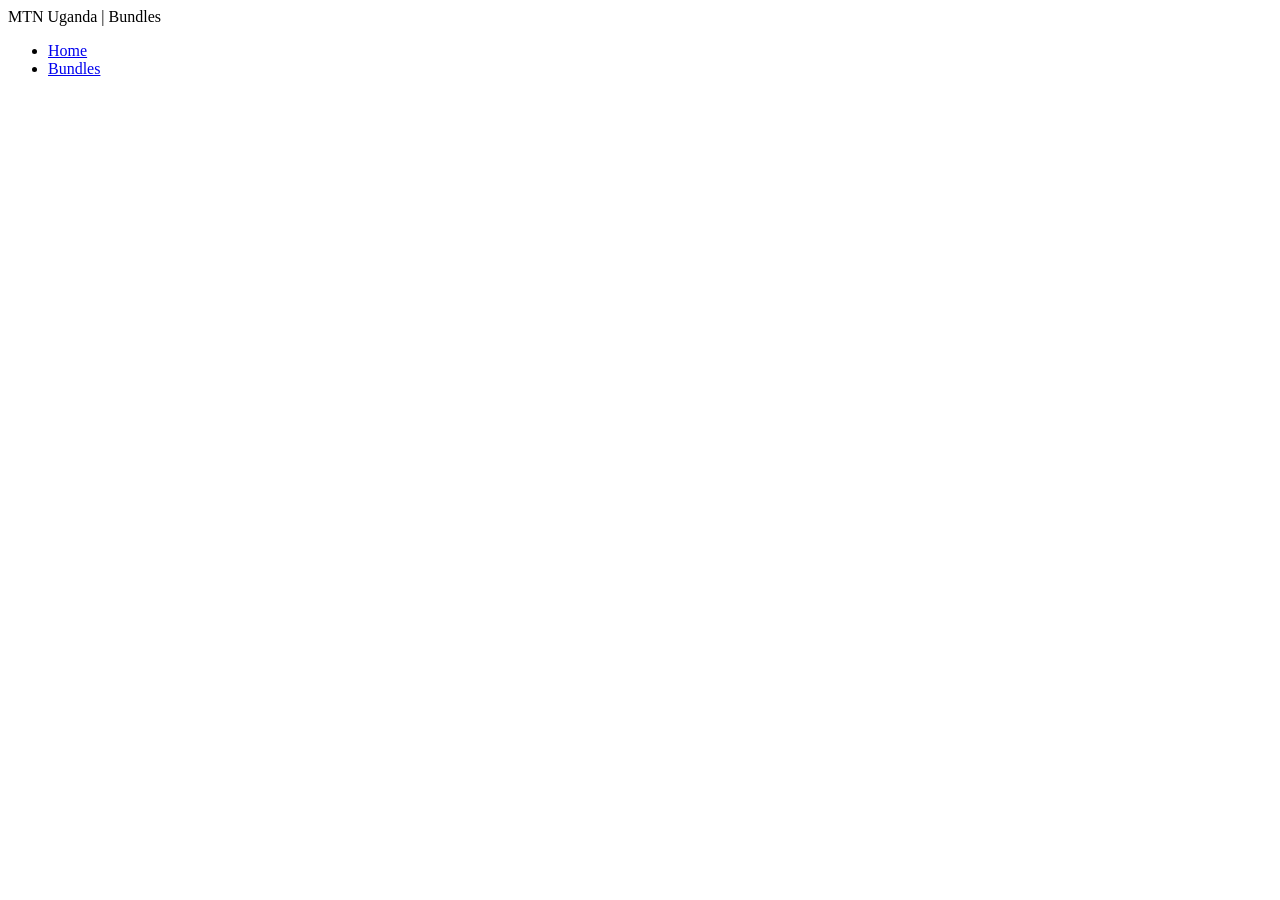
==== bundles.html @ 5e4060ff "My initial commit" ====
<!DOCTYPE html>
<html lang="en">
<head>
    <meta charset="UTF-8">
    <meta name="viewport" content="width=device-width, initial-scale=1.0">
    <title>MTN Uganda | Bundles</title>
    <link rel="stylesheet" href="style.css">
</head>
<body>
    <header>
        <nav class="navbar">
            <span class="brand">MTN Uganda | Bundles</span>
            <ul>
                <li><a href="index.hmtl">Home</a></li>
                <li><a href="bundles.html">Bundles</a></li>
            </ul>
        </nav>
    </header>
    <main>

    </main>
    <footer>

    </footer>
</body>
</html>
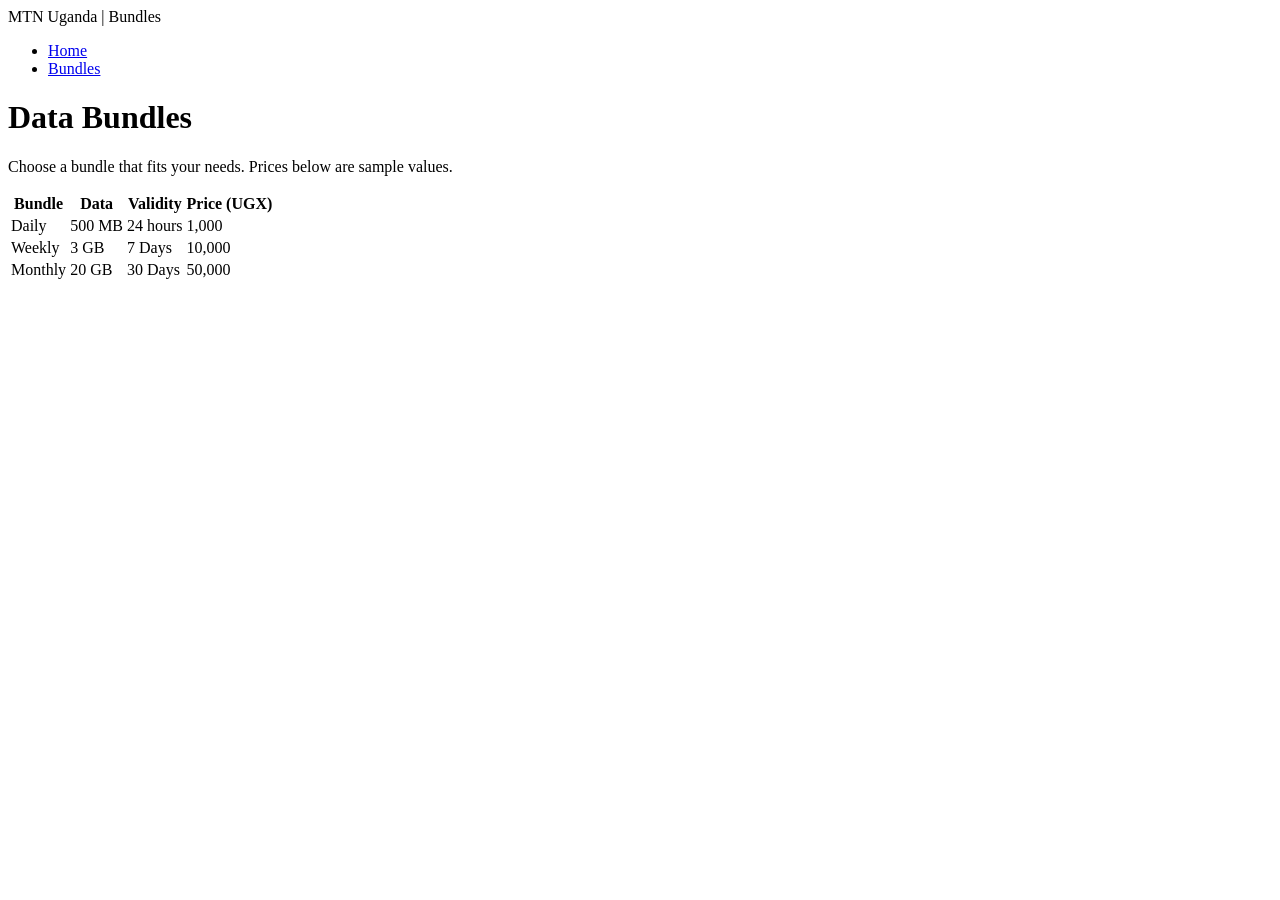
==== commit c3ae7450: "Bundles Page - Add Main Section with heading, paragraph, and a table showing data bundles MTN Uganda" ====
--- a/bundles.html
+++ b/bundles.html
@@ -16,11 +16,22 @@
             </ul>
         </nav>
     </header>
-    <main>
-
+    <main class="bundles">
+        <h1>Data Bundles</h1>
+        <p>Choose a bundle that fits your needs. Prices below are sample values.</p>
+        <table>
+            <thead>
+                <tr><th>Bundle</th><th>Data</th><th>Validity</th><th>Price (UGX)</th></tr>
+            </thead>
+            <tbody>
+                <tr><td>Daily</td><td>500 MB</td><td>24 hours</td><td>1,000</td></tr>
+                <tr><td>Weekly</td><td>3 GB</td><td>7 Days</td><td>10,000</td></tr>
+                <tr><td>Monthly</td><td>20 GB</td><td>30 Days</td><td>50,000</td></tr>
+            </tbody>
+        </table>
     </main>
     <footer>
-
+        
     </footer>
 </body>
 </html>
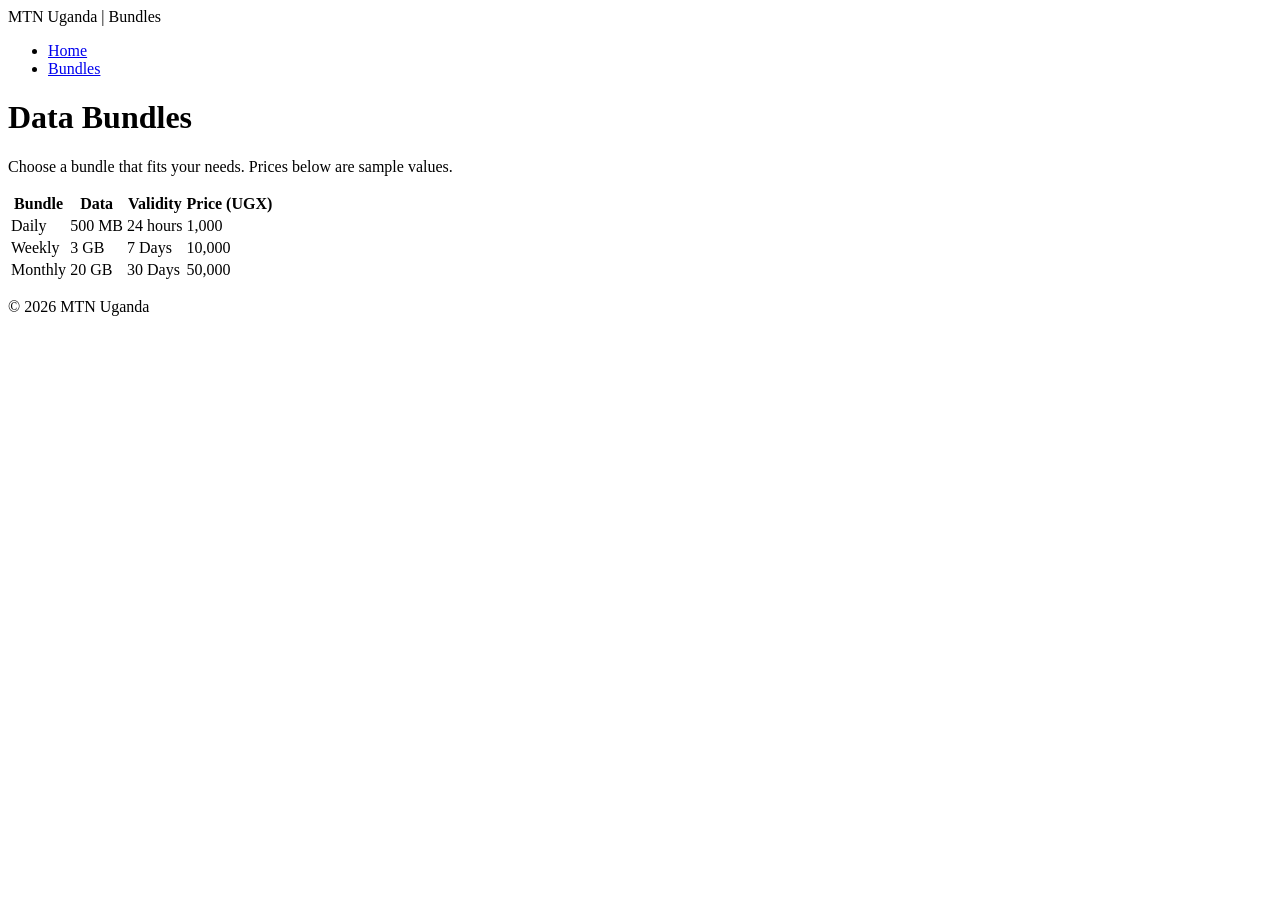
==== commit dfa503e4: "Add footer section with MTN Uganda copyright on both Home page and bundles page" ====
--- a/bundles.html
+++ b/bundles.html
@@ -31,7 +31,7 @@
         </table>
     </main>
     <footer>
-        
+        <p>&copy; 2026 MTN Uganda</p>
     </footer>
 </body>
 </html>
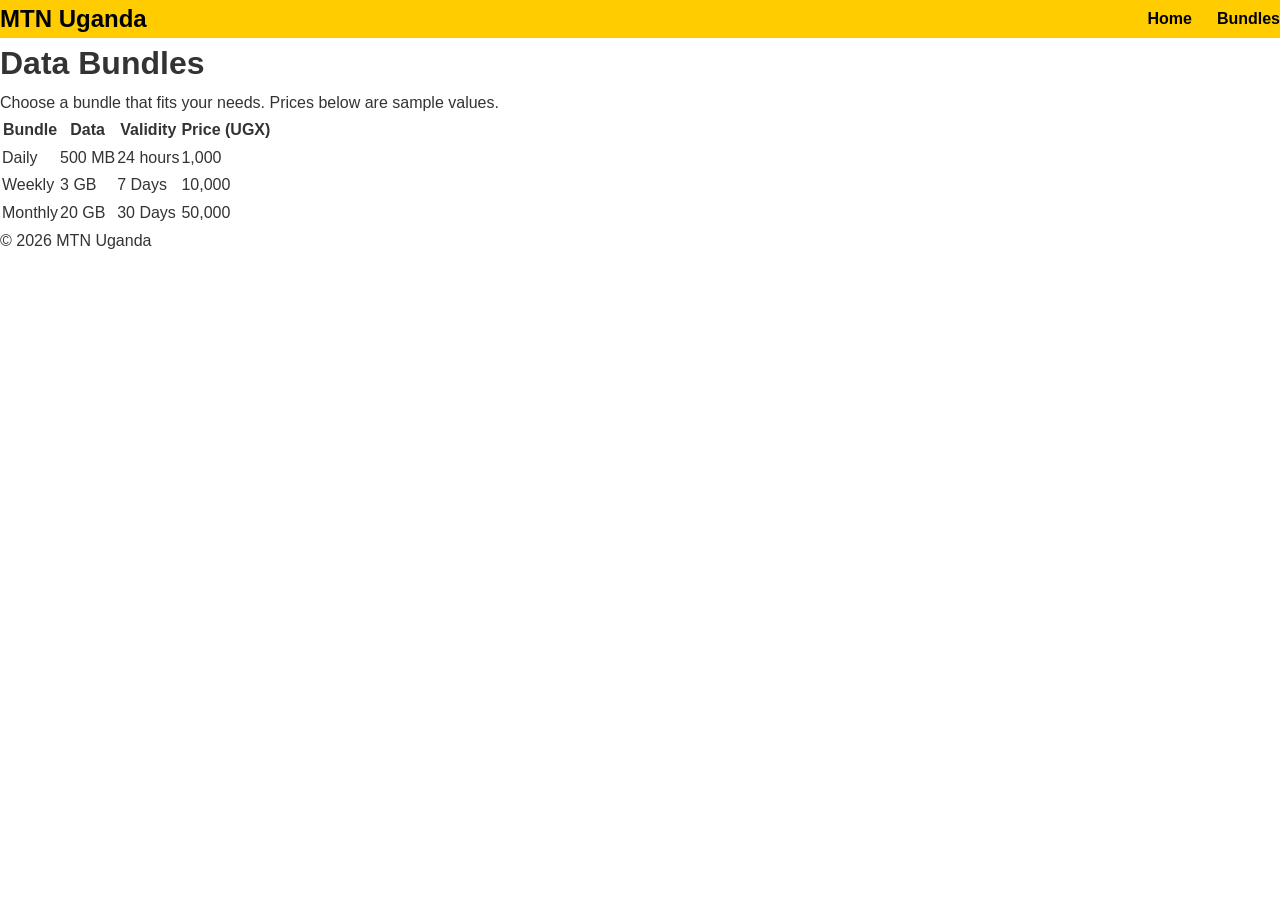
==== commit ad645a6b: "Style the navbar for both the home page and bundles page" ====
--- a/bundles.html
+++ b/bundles.html
@@ -9,7 +9,7 @@
 <body>
     <header>
         <nav class="navbar">
-            <span class="brand">MTN Uganda | Bundles</span>
+            <span class="brand">MTN Uganda</span>
             <ul>
                 <li><a href="index.hmtl">Home</a></li>
                 <li><a href="bundles.html">Bundles</a></li>
--- a/style.css
+++ b/style.css
@@ -0,0 +1,39 @@
+/* CSS Reset */
+* {
+    margin: 0;
+    padding: 0;
+    box-sizing: border-box;
+}
+
+body {
+    font-family: Arial, Helvetica, sans-serif;
+    line-height: 1.6;
+    color: #333333;
+}
+
+/* Nav bar */
+.navbar {
+    display: flex;
+    justify-content: space-between;
+    align-items: center;
+    padding: 15px 30 px;
+    background: #FFCC00;
+}
+
+.navbar .brand {
+    font-size: 1.5rem;
+    font-weight: bold;
+    color: #000000;
+}
+
+.navbar ul {
+    display: flex;
+    gap: 25px;
+    list-style: none;
+}
+
+a {
+    text-decoration: none;
+    color: #000000;
+    font-weight: bold;
+}
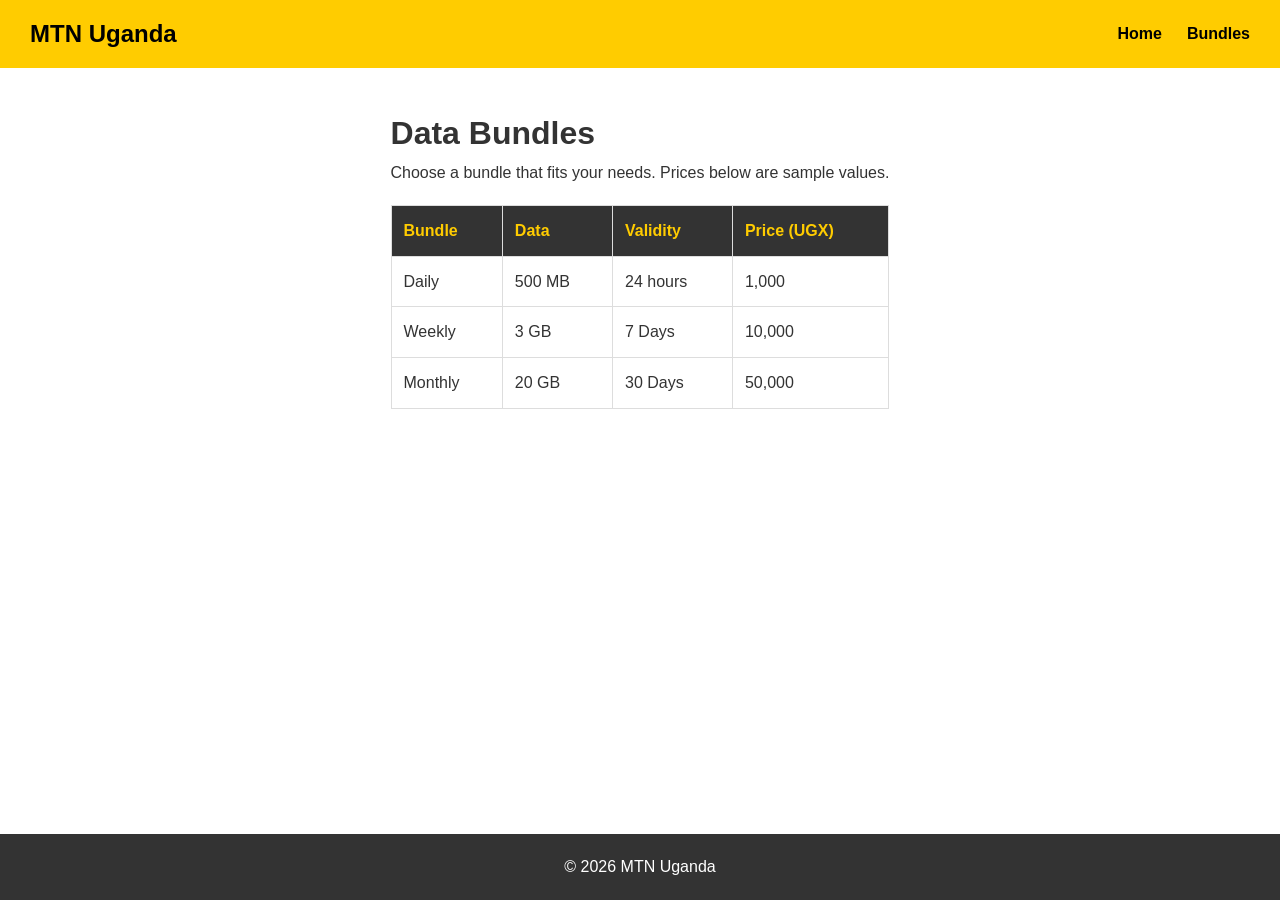
==== commit 28f41a28: "Style the main section, footer section for both home page and bundles page" ====
--- a/bundles.html
+++ b/bundles.html
@@ -11,7 +11,7 @@
         <nav class="navbar">
             <span class="brand">MTN Uganda</span>
             <ul>
-                <li><a href="index.hmtl">Home</a></li>
+                <li><a href="index.html">Home</a></li>
                 <li><a href="bundles.html">Bundles</a></li>
             </ul>
         </nav>
--- a/style.css
+++ b/style.css
@@ -9,6 +9,13 @@
     font-family: Arial, Helvetica, sans-serif;
     line-height: 1.6;
     color: #333333;
+    min-height: 100vh;
+    display: flex;
+    flex-direction: column;
+}
+
+main {
+    flex: 1;
 }
 
 /* Nav bar */
@@ -16,7 +23,7 @@
     display: flex;
     justify-content: space-between;
     align-items: center;
-    padding: 15px 30 px;
+    padding: 15px 30px;
     background: #FFCC00;
 }
 
@@ -36,4 +43,107 @@
     text-decoration: none;
     color: #000000;
     font-weight: bold;
+}
+
+/* Hero section - Home Page */
+.hero {
+    position: relative;
+}
+
+.hero img {
+    width: 100%;
+    height: 450px;
+    object-fit: cover;
+    display: block;
+}
+
+.hero h1 {
+    position: absolute;
+    top: 50%;
+    left: 50%;
+    transform: translate(-50%, -50%);
+    color: #FFCC00;
+    font-size: 3rem;
+    text-align: center;
+    text-shadow: 2px 2px 8px rgba(0,0,0,0.7);
+}
+
+/* HomePage */
+/* Service Section - Cards */
+.services {
+    padding: 40px 30px;
+    text-align: center;
+}
+
+.services h2 {
+    margin-bottom: 25px;
+}
+
+.cards {
+    display: flex;
+    gap: 20px;
+    justify-content: center;
+}
+
+.card {
+    flex: 1;
+    max-width: 320px;
+    padding: 25px;
+    border: 2px solid #FFCC00;
+    border-radius: 8px;
+    background: #FFFFFF;
+}
+
+.card h3 {
+    margin-bottom: 10px;
+}
+
+.card p {
+    margin-bottom: 15px;
+}
+
+.btn {
+    display: inline-block;
+    background: #FFCC00;
+    color: #000000;
+    padding: 10px 20px;
+    border-radius: 5px;
+}
+
+.btn:hover {
+    background-color: #333333;
+    color: #FFCC00;
+}
+
+/* Footer */
+footer {
+    background: #333333;
+    color: #FFFFFF;
+    text-align: center;
+    padding: 20px;
+}
+
+/* Bundles Page - Main section */
+.bundles {
+    max-width: 900px;
+    margin: 0 auto;
+    padding: 40px 30px;
+}
+
+.bundles table {
+    width: 100%;
+    border-collapse: collapse;
+    margin-top: 20px;
+}
+
+.bundles th {
+    background: #333333;
+    color: #FFCC00;
+}
+
+.bundles th,
+.bundles td {
+    padding: 12px;
+    border: 1px solid #dddddd;
+    text-align: left;
 }
